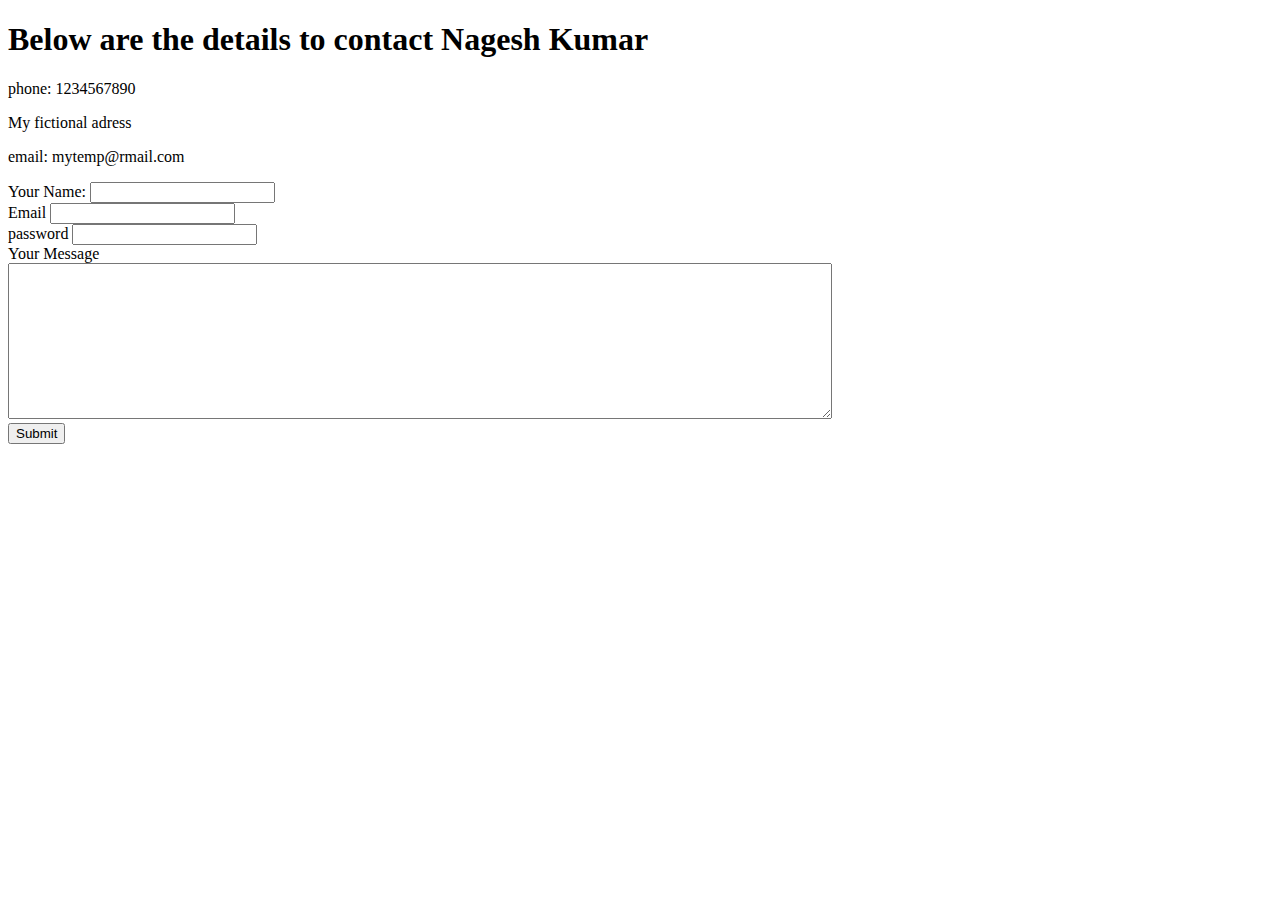
==== contact.html @ 83e4a83f "test" ====
<!DOCTYPE html>
<html lang="en">
<head>
    <meta charset="UTF-8">
    <title>Contact Nagesh Kumar</title>
</head>
<body>
    <p>
        <h1>Below are the details to contact Nagesh Kumar</h1> 
        <p>phone:  1234567890</p>
        <p>My fictional adress</p>
        <p>email: mytemp@rmail.com</p>
    </p>

<!-- Put form-->

    <form action="mailto:gnageshkumar02@gmail.com" method="post" enctype="text/plain">
        <label>Your Name: </label>
        <input type="text" name="Name: " id="">
        <br>
        <label>Email</label>
        <input type="email" name="Email: " id="">
        <br>
        <label>password</label>
        <input type="password" name="password" id="">
        <br>
        <label>Your Message</label>
        <br>
        <textarea name="Message: " id="" cols="100" rows="10"></textarea>
        <br>
        <input type="submit" name="" id="">
        <br>
    </form>

</body>
</html>
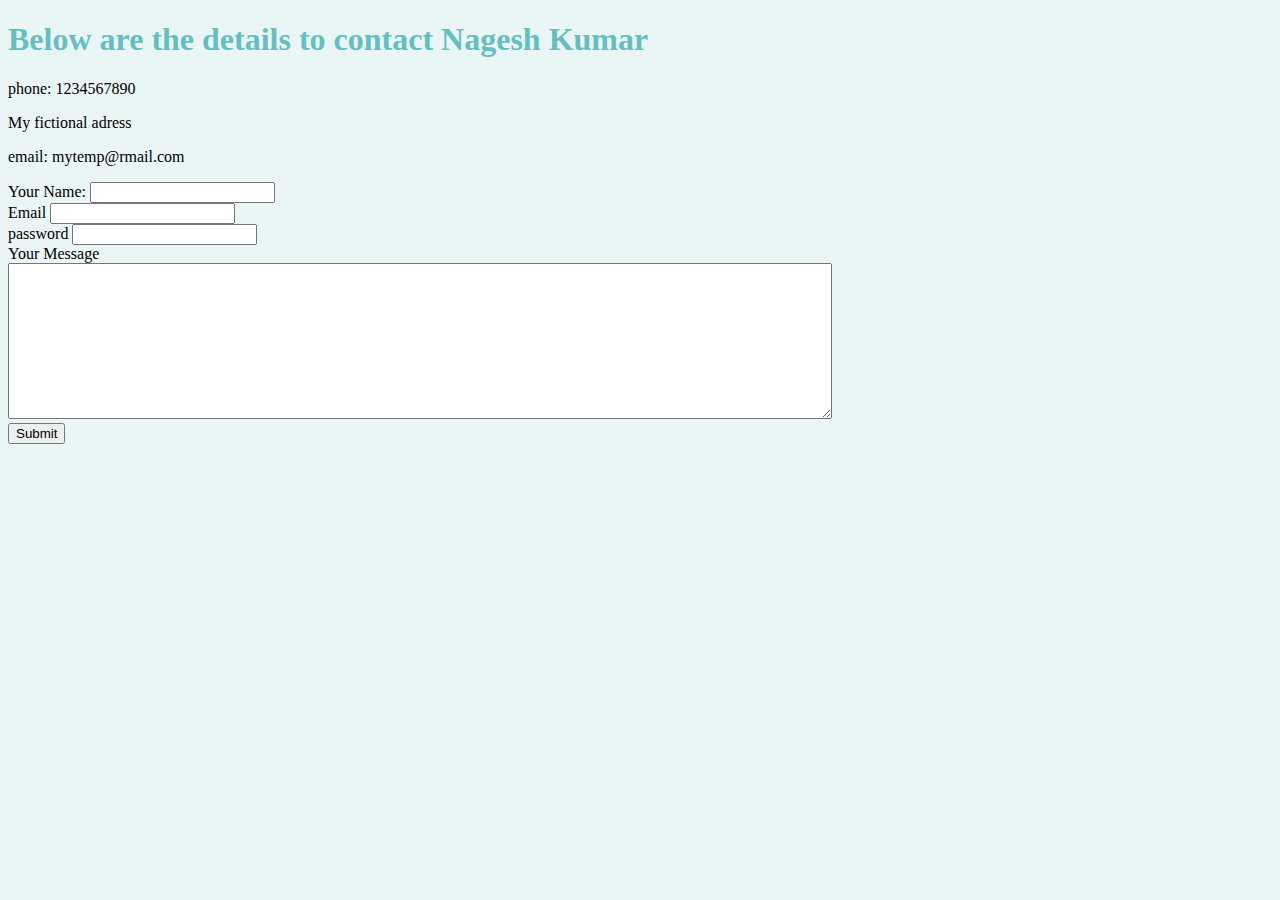
==== commit a2d39180: "added css" ====
--- a/contact.html
+++ b/contact.html
@@ -3,6 +3,7 @@
 <head>
     <meta charset="UTF-8">
     <title>Contact Nagesh Kumar</title>
+    <link rel="stylesheet" href="css/styles.css">
 </head>
 <body>
     <p>
--- a/css/styles.css
+++ b/css/styles.css
@@ -0,0 +1,18 @@
+body {
+    background-color: #EAF6F6;
+}
+hr {
+    background-color: white;
+    border-style: dotted none none;
+    height: 0px;
+    width: 5%;
+    border-color: gray;
+    border-width: 5px;
+
+}
+h1 {
+    color: #66BFBF;
+}
+h3 {
+    color: #66BFBF;
+}